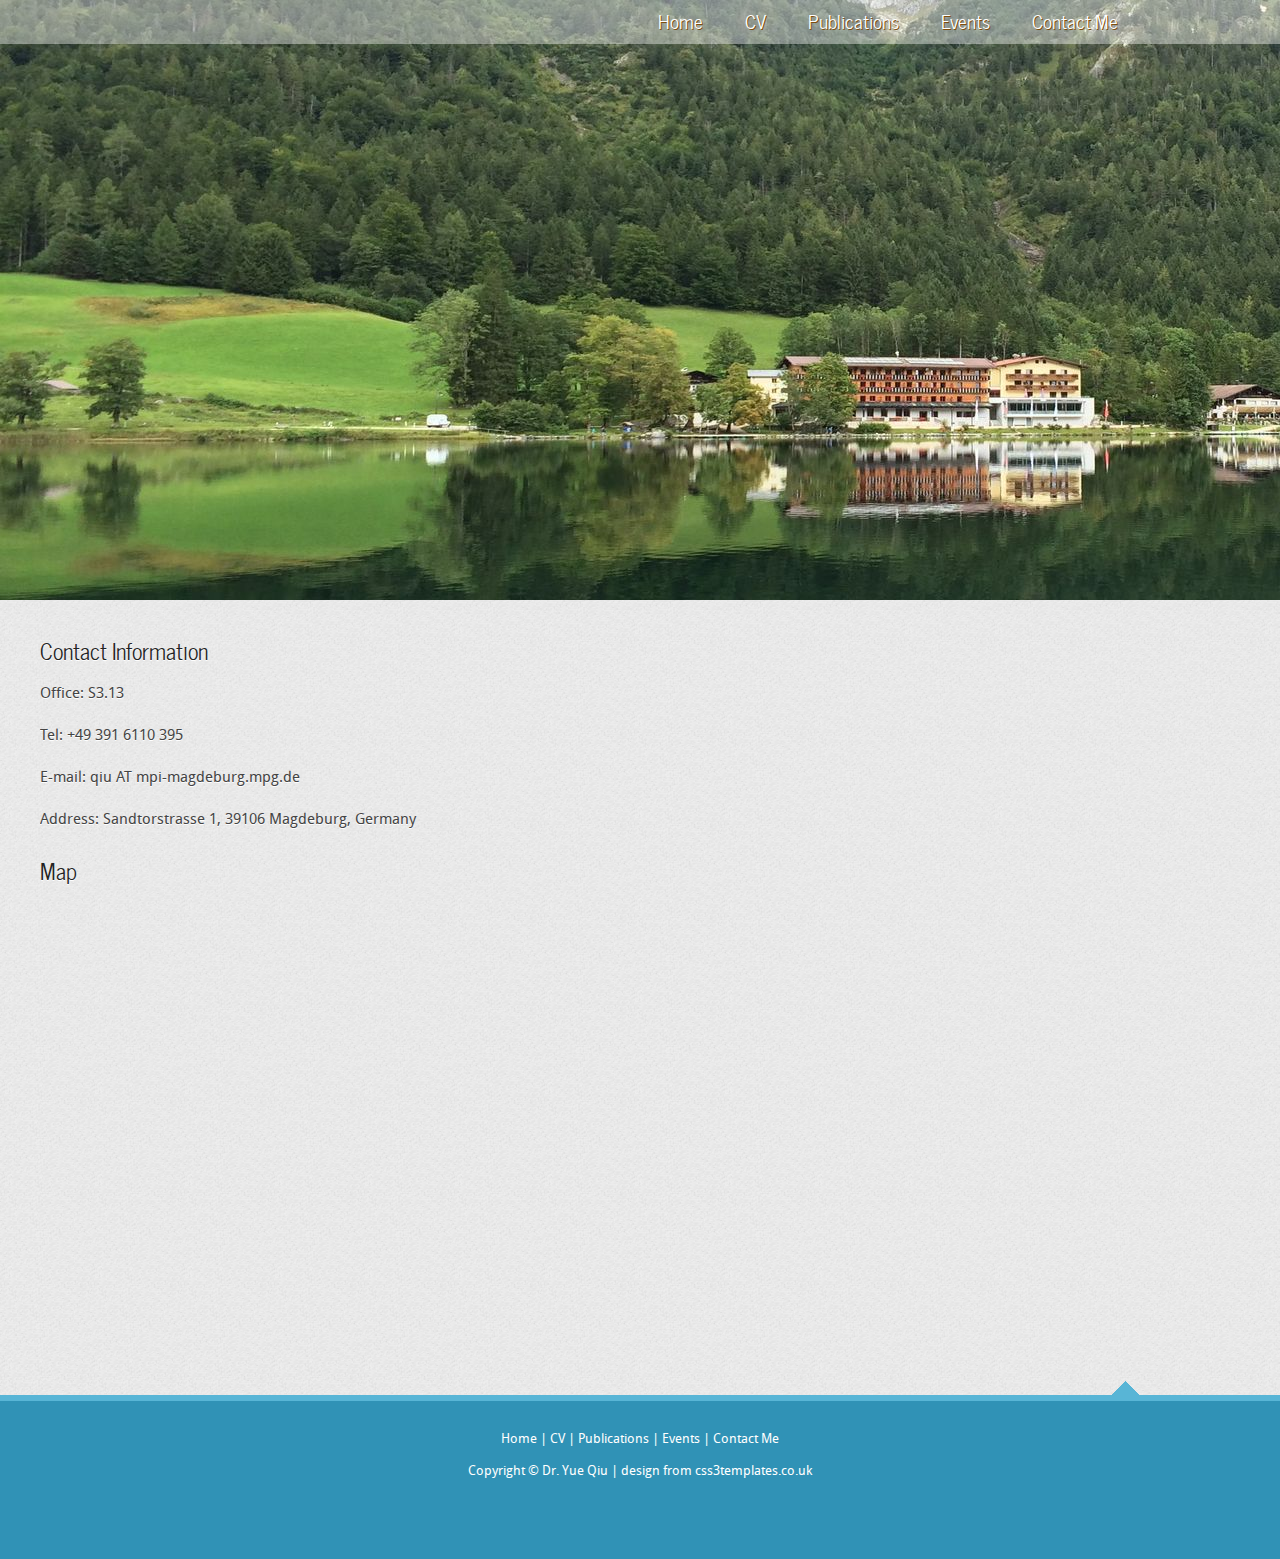
==== contact.html @ 1cccb1a2 "update" ====
<!DOCTYPE HTML>
<html>

<head>
  <title>Dr. Qiu's CV</title>
  <meta name="description" content="website description" />
  <meta name="keywords" content="website keywords, website keywords" />
  <meta http-equiv="content-type" content="text/html; charset=UTF-8" />
  <link rel="stylesheet" type="text/css" href="css/style.css" />
  <!-- modernizr enables HTML5 elements and feature detects -->
  <script type="text/javascript" src="js/modernizr-1.5.min.js"></script>
</head>

<body>
  <div id="main">
    <header>
      <nav>
        <div id="menu_container">
          <ul class="sf-menu" id="nav">
            <li><a href="index.html">Home</a></li>
            <li><a href="cv.html">CV</a></li>
            <li><a href="pub.html">Publications</a></li>
            <li><a href="events.html">Events</a></li>
            <li><a href="contact.html">Contact Me</a></li>
          </ul>
        </div>
      </nav>	
      <!--<div id="logo">
        <div id="logo_text">
          <!-- class="logo_colour", allows you to change the colour of the text -->
          <!--<h1><a href="index.html">CCS3<span class="logo_colour">_clouds</span></a></h1>
          <h2>Simple. Contemporary. Website Template.</h2>
        </div>
      </div> -->
    </header>
    <!-- begin content -->
  <div id="site_content">
      <div class="content">
<h3>Contact Information</h3>
		<p>Office: S3.13 </p>
                <p>Tel: +49 391 6110 395</p>
                <p>E-mail: qiu AT mpi-magdeburg.mpg.de
                <p>Address: Sandtorstrasse 1, 39106 Magdeburg, Germany</p>

                 <h3>Map</h3>
                 <center> <iframe src="https://www.google.com/maps/embed?pb=!1m18!1m12!1m3!1d1731.5281683426106!2d11.652721161360676!3d52.138857706163!2m3!1f0!2f0!3f0!3m2!1i1024!2i768!4f13.1!3m3!1m2!1s0x47af58b334d2f12f%3A0x6b9e4a97c452f798!2sMax-Planck-Institut+f%C3%BCr+Dynamik+komplexer+technischer+Systeme!5e0!3m2!1sen!2sde!4v1457900198596" width="600" height="450" frameborder="0" style="border:0" allowfullscreen></iframe> 
                 </center>
      </div>
    </div>
    <div id="scroll">
      <a title="Scroll to the top" class="top" href="#"><img src="images/top.png" alt="top" /></a>
    </div>
    <footer>
      <!--<p><img src="images/twitter.png" alt="twitter" />&nbsp;<img src="images/facebook.png" alt="facebook" />&nbsp;<img src="images/rss.png" alt="rss" /></p>-->
      <p><a href="index.html">Home</a> | <a href=“cv.html">CV</a> | <a href="pub.html">Publications</a> | <a href="events.html">Events</a> | <a href="contact.html">Contact Me</a></p>
      <p>Copyright &copy; Dr. Yue Qiu | <a href="http://www.css3templates.co.uk">design from css3templates.co.uk</a></p>
    </footer>
  </div>
  <!-- javascript at the bottom for fast page loading -->
  <script type="text/javascript" src="js/jquery.js"></script>
  <script type="text/javascript" src="js/jquery.easing-sooper.js"></script>
  <script type="text/javascript" src="js/jquery.sooperfish.js"></script>
  <script type="text/javascript">
    $(document).ready(function() {
      $('ul.sf-menu').sooperfish();
      $('.top').click(function() {$('html, body').animate({scrollTop:0}, 'fast'); return false;});
    });
  </script>
</body>
</html>
---- css/style.css ----
@font-face { 
  font-family: Droid Sans; 
    src: url('../fonts/DroidSans-webfont.eot'); 
    src: local("Droid Sans"), url('../fonts/DroidSans-webfont.woff'); 
} 

@font-face { 
  font-family: News Cycle; 
    src: url('../fonts/NewsCycle-Regular.eot'); 
    src: local("News Cycle"), url('../fonts/NewsCycle-Regular.ttf'); 
} 

html { 
  height: 100%;
}

* { 
  margin: 0;
  padding: 0;
}

/* tell the browser to render HTML 5 elements as block */
article, aside, figure, footer, header, hgroup, nav, section { 
  display:block;
}

body { 
  font: normal .80em 'Droid Sans', arial, sans-serif;
  background: #F9F9F9;
  color: #444;
}

p { 
  padding: 0 0 16px 0;
  line-height: 1.7em;
}

img { 
  border: 0;
}

h1, h2, h3, h4, h5, h6 { 
  color: #362C20;
  letter-spacing: 0em;
  padding: 0 0 5px 0;
}

h1, h2, h3 { 
  font: normal 140% 'News Cycle', arial;
  margin: 0 0 15px 0;
  padding: 15px 0 5px 0;
  color: #222;
}

h2 { 
  font-size: 160%;
  padding: 9px 0 5px 0;
}

h3 { 
  font-size: 140%;
  padding: 5px 0 0 0;
}

h4, h6 { 
  color: #555;
  padding: 0 0 5px 0;
  font: normal 120% 'Droid Sans', arial, sans-serif;
}

h5, h6 { 
  color: #999;
  font: italic 100% 'Droid Sans', arial;
  padding: 0 0 15px 0;
}

h6 { 
  font: normal 100% 'Droid Sans', arial;
}

a, a:hover { 
  outline: none;
  text-decoration: none;
  color: #58B5D6;
}

a:hover { 
  text-decoration: underline;
}

blockquote { 
  margin: 20px 0; 
  padding: 10px 20px 0 20px;
  border: 1px solid #E5E5DB;
  background: #FFF;
}

ul { 
  margin: 2px 0 22px 17px;
}

ul li { 
  list-style-type: circle;
  margin: 0 0 6px 0; 
  padding: 0 0 4px 5px;
  line-height: 2.5em;
}

ol { 
  margin: 8px 0 22px 20px;
}

ol li { 
  margin: 0 0 11px 0;
}

.left { 
  float: left;
  width: auto;
  margin-right: 10px;
}

.right { 
  float: right; 
  width: auto;
  margin-left: 10px;
}

.center { 
  display: block;
  text-align: center;
  margin: 20px auto;
}

#main, #container, #logo, #site_content, footer { 
  margin-left: auto; 
  margin-right: auto;
}

#main {
  background: #EEEEEE url(../images/light.png);
}


header { 
  background: #444 url(../images/logo.jpg) no-repeat;
  height: 600px;
}

#logo { 
  width: 1000px;
  height: 180px;
  background: transparent;
  color: #888;
  padding: 40px 0 0 0;  
}

#logo #logo_text { 
  width: 330px;
  border-radius: 7px;
  -moz-border-radius: 7px;
  -webkit-border: 7px;
  background: transparent url(../images/menubar.png);
  left: 0;
  padding: 10px 20px 20px 20px;
}

#logo h1, #logo h2 { 
  font: normal 250% 'News Cycle', arial, sans-serif;
  border-bottom: 0;
  text-transform: none;
  margin: 0;
}

#logo_text h1, #logo_text h1 a, #logo_text h1 a:hover { 
  padding: 0;
  color: #3092B6;
  text-decoration: none;
}

#logo_text h1 a .logo_colour { 
  color: #09D4FF;
}

#logo_text a:hover .logo_colour { 
  color: #3092B6;
}

#logo_text h2 { 
  font-size: 140%;
  padding: 0 0 0 0;
  color: #3480FA;
}

nav { 
  height: 44px;
  margin: 0 auto 0 auto;
  color: #fef4e9;
  background: transparent url(../images/menubar.png);
} 

#menu_container { 
  width: 1000px;
  margin: 0 auto 0 auto;
}

#site_content { 
  width: 1200px;
  overflow: hidden;
  margin: 0px auto 0 auto;
  padding: 15px 0 25px 0;
  text-shadow: 0 1px #FFF;
} 

#sidebar_container { 
  float: right;
  width: 234px;
  margin-top: 20px;
  background: transparent url(../images/menubar.png); 
  border-radius: 7px 7px 7px 7px;
  -moz-border-radius: 7px 7px 7px 7px;
  -webkit-border: 7px 7px 7px 7px;  
  -webkit-box-shadow: rgba(0, 0, 0, 0.2) 0px 2px 2px;
  -moz-box-shadow: rgba(0, 0, 0, 0.2) 0px 2px 2px;
  box-shadow: rgba(0, 0, 0, 0.2) 0px 2px 2px;  
}

.sidebar { 
  width: 200px;
  margin: 0 0 16px 0;
  padding: 0 15px 5px 13px;
}
  
.sidebar h3, .content h1 { 
  padding: 0 15px 20px 0;
  font: 200% 'News Cycle', arial, sans-serif;
  text-shadow:  #FFF 0 1px;
  margin: 0 1px;
}

.sidebar h3 { 
  padding: 4px 15px 9px 0;
  font: 200% 'News Cycle', arial, sans-serif;
}

.sidebar ul { 
  margin: 0 0 15px 0;
} 

.sidebar li a, .sidebar li a:hover { 
  color: #555;
  text-decoration: none;
} 

.sidebar li a:hover { 
  text-decoration: underline;
} 

.sidebar_item, .content_item { 
  padding: 15px 0;
}

.content { 
  text-align: left;
  width: 900px;
  margin: 0 0 15px 0;
  float: left;
  font-size: 120%;
  padding: 14px 0 0 0;
}
  
.content ul { 
  margin: 2px 0 22px 0px;
}

.content ul li, .sidebar ul li { 
  list-style-type: none;
  background: url(../images/bullet.png) no-repeat;
  margin: 0 0 0 0; 
  padding: 0 0 4px 28px;
  line-height: 1.5em;
}

footer { 
  font: 100% 'Droid Sans', arial, sans-serif;
  height: 125px;
  padding: 28px 0 5px 0;
  text-align: center; 
  background: #3092B6;
  color: #FFF;
  margin: 0;
  border-top: 6px solid #58B5D6;
}

footer p { 
  line-height: 1.7em;
  padding: 0 0 10px 0;
}

footer a { 
  color: #FFF;
  text-decoration: none;
}

footer a:hover { 
  color: #FFF;
  text-decoration: underline;
}

.form_settings { 
  margin: 15px 0 0 0;
}

.form_settings p { 
  padding: 0 0 4px 0;
}

.form_settings span { 
  float: left; 
  width: 200px; 
  text-align: left;
}
  
.form_settings input, .form_settings textarea { 
  padding: 5px; 
  width: 299px; 
  font: 100% 'Droid Sans', arial; 
  border: 1px solid #E5E5DB; 
  background: #FFF; 
  color: #47433F;
  border-radius: 7px 7px 7px 7px;
  -moz-border-radius: 7px 7px 7px 7px;
  -webkit-border: 7px 7px 7px 7px;  
}
  
.form_settings .submit { 
  font: 100% 'Droid Sans', arial; 
  border: 0; 
  width: 99px; 
  margin: 0 0 0 212px; 
  height: 33px;
  padding: 2px 0 3px 0;
  cursor: pointer; 
  background: #3092B6;
  color: #FFF;
  border-radius: 7px 7px 7px 7px;
  -moz-border-radius: 7px 7px 7px 7px;
  -webkit-border: 7px 7px 7px 7px;  
}

.form_settings textarea, .form_settings select { 
  font: 100% 'Droid Sans', arial; 
  width: 299px;
}

.form_settings select { 
  width: 310px;
}

.form_settings .checkbox { 
  margin: 4px 0; 
  padding: 0; 
  width: 14px;
  border: 0;
  background: none;
}

.separator { 
  width: 100%;
  height: 0;
  border-top: 1px solid #D9D5CF;
  border-bottom: 1px solid #FFF;
  margin: 0 0 20px 0;
}
  
table { 
  margin: 10px 0 30px 0;
}

table tr th, table tr td { 
  background: #555;
  color: #FFF;
  padding: 7px 4px;
  text-align: left;
  text-shadow: none;
}
  
table tr td { 
  background: #DDD;
  color: #47433F;
  border-top: 1px solid #FFF;
}

/* scroll to top */
#scroll { 
  position: relative; 
  width: 1000px;
  margin: 0 auto;
  bottom: 15px; 
  right: 0;
  background: red;
  padding: 0;
}
  
#scroll a { 
  float: right;
  margin: 0 0 0 0; 
  padding: 0 0 0 0;
}
  
#scroll a img { 
  float: right;
  padding: 0 0 0 0;
  margin: 0;
}





/**
Stylesheet for SooperFish by www.SooperThemes.com
Author: Jurriaan Roelofs
**/

/* Configuration of menu width */
html body ul.sf-menu ul,html body ul.sf-menu ul li { 
  width: 220px;
}

html body ul.sf-menu ul ul { 
  margin: 0 0 0 220px;
}

/* Framework for proper showing/hiding/positioning */
ul.sf-menu,ul.sf-menu * { 
  margin: 0;
  padding: 0;
}

ul.sf-menu { 
  display: block;
  position: relative;
}
  
ul.sf-menu li { 
  display: block;
  list-style: none;
  float: left;
  position: relative;
}
  
ul.sf-menu li:hover { 
  visibility: inherit; /* fixes IE7 'sticky bug' */ 
}

ul.sf-menu a { 
  display: block;
  position: relative;
}
  
ul.sf-menu ul { 
  position: absolute;
  left: 0;
  width: 150px; 
  top: auto;
  left: -999999px;
}
  
ul.sf-menu ul a { 
  zoom: 1; /* IE6/7 fix */ 
}

ul.sf-menu ul li { 
  float: left; /* Must always be floated otherwise there will be a rogue 1px margin-bottom in IE6/7 */
  width: 150px;
}
  
ul.sf-menu ul ul { 
  top: 0;
  margin: 0 0 0 150px;
}

ul.sf-menu li:hover ul,ul.sf-menu li:focus ul,ul.sf-menu li.sf-hover ul, 
ul.sf-menu ul li:hover ul,ul.sf-menu ul li:focus ul,ul.sf-menu ul li.sf-hover ul,
ul.sf-menu ul ul li:hover ul,ul.sf-menu ul ul li:focus ul,ul.sf-menu ul ul li.sf-hover ul,
ul.sf-menu ul ul ul li:hover ul,ul.sf-menu ul ul ul li:focus ul,ul.sf-menu ul ul ul li.sf-hover ul { 
  left: auto;
}
  
ul.sf-menu li:hover ul ul,ul.sf-menu li:focus ul ul,ul.sf-menu li.sf-hover ul ul,
ul.sf-menu ul li:hover ul ul,ul.sf-menu ul li:focus ul ul,ul.sf-menu ul li.sf-hover ul ul,
ul.sf-menu ul ul li:hover ul ul,ul.sf-menu ul ul li:focus ul ul,ul.sf-menu ul ul li.sf-hover ul ul,
ul.sf-menu ul ul ul li:hover ul ul,ul.sf-menu ul ul ul li:focus ul ul,ul.sf-menu ul ul ul li.sf-hover ul ul { 
  left: -999999px;
}

/* autoArrows CSS */
span.sf-arrow { 
  width: 7px;
  height: 7px;
  position: absolute;
  top: 20px;
  right: 5px;
  display: block;
  background: url(../images/arrows-white.png) no-repeat 0 0;
  overflow: hidden; /* making sure IE6 doesn't overflow and expand the box */
  font-size: 1px;
}

ul ul span.sf-arrow { 
  right: 10;
  top: 20px;
  background-position: 0 100%;
}

/* Theming the menu */
ul#nav { 
  float: right;
}

ul#nav ul { 
  background: #58B5D6;
  margin-top: 5px;
  padding-bottom: 15px;
}

ul#nav li a { 
  padding:5px 20px 6px 20px;
  font: 150% 'News Cycle', arial, sans-serif;
  text-shadow: 1px 1px #7E4D0E;
  text-decoration: none;
  color:#FFF;
  margin-right: 2px;
}

ul#nav li a:hover,ul#nav li a:focus { 
  color: #FFF;
  text-decoration: underline;
}
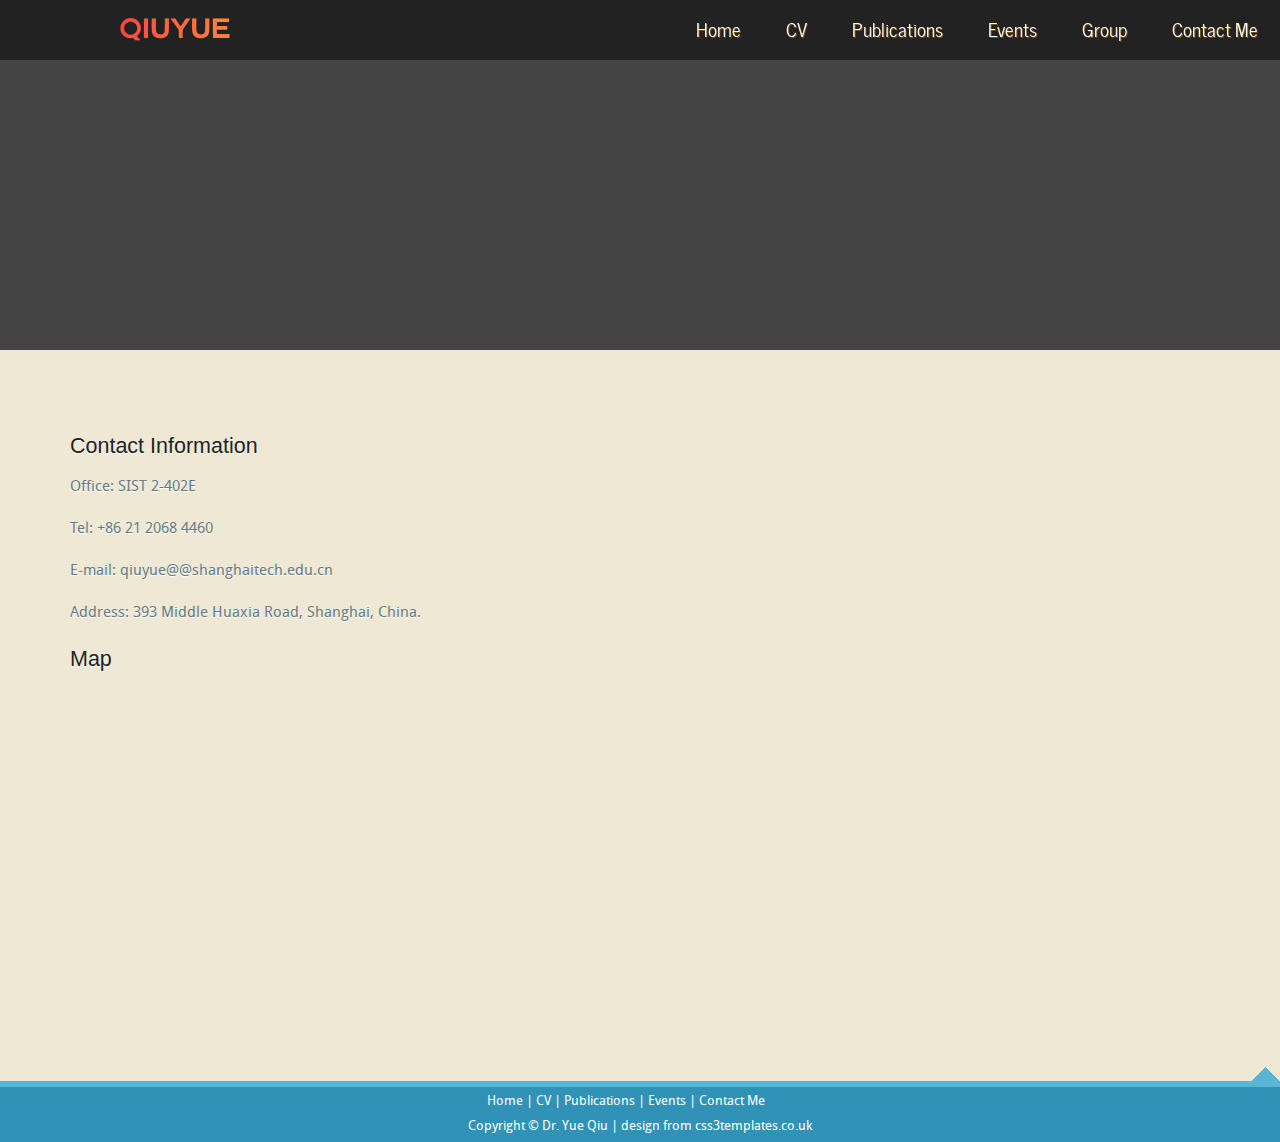
==== commit 19caf7b7: "feat: 公共样式、index页面头部" ====
--- a/contact.html
+++ b/contact.html
@@ -2,11 +2,12 @@
 <html>
 
 <head>
-  <title>Dr. Qiu's CV</title>
+  <title>How to contact</title>
   <meta name="description" content="website description" />
   <meta name="keywords" content="website keywords, website keywords" />
   <meta http-equiv="content-type" content="text/html; charset=UTF-8" />
   <link rel="stylesheet" type="text/css" href="css/style.css" />
+  <link rel="stylesheet" type="text/css" href="css/header.css" />
   <!-- modernizr enables HTML5 elements and feature detects -->
   <script type="text/javascript" src="js/modernizr-1.5.min.js"></script>
 </head>
@@ -21,30 +22,33 @@
             <li><a href="cv.html">CV</a></li>
             <li><a href="pub.html">Publications</a></li>
             <li><a href="events.html">Events</a></li>
+            <li><a href="group.html">Group</a></li>
             <li><a href="contact.html">Contact Me</a></li>
           </ul>
         </div>
-      </nav>	
+      </nav>
       <!--<div id="logo">
         <div id="logo_text">
           <!-- class="logo_colour", allows you to change the colour of the text -->
-          <!--<h1><a href="index.html">CCS3<span class="logo_colour">_clouds</span></a></h1>
+      <!--<h1><a href="index.html">CCS3<span class="logo_colour">_clouds</span></a></h1>
           <h2>Simple. Contemporary. Website Template.</h2>
         </div>
       </div> -->
     </header>
     <!-- begin content -->
-  <div id="site_content">
+    <div id="site_content">
       <div class="content">
-<h3>Contact Information</h3>
-		<p>Office: S3.13 </p>
-                <p>Tel: +49 391 6110 395</p>
-                <p>E-mail: qiu AT mpi-magdeburg.mpg.de
-                <p>Address: Sandtorstrasse 1, 39106 Magdeburg, Germany</p>
+        <h3>Contact Information</h3>
+        <p>Office: SIST 2-402E </p>
+        <p>Tel: +86 21 2068 4460</p>
+        <p>E-mail: qiuyue@@shanghaitech.edu.cn
+        <p>Address: 393 Middle Huaxia Road, Shanghai, China.</p>
 
-                 <h3>Map</h3>
-                 <center> <iframe src="https://www.google.com/maps/embed?pb=!1m18!1m12!1m3!1d1731.5281683426106!2d11.652721161360676!3d52.138857706163!2m3!1f0!2f0!3f0!3m2!1i1024!2i768!4f13.1!3m3!1m2!1s0x47af58b334d2f12f%3A0x6b9e4a97c452f798!2sMax-Planck-Institut+f%C3%BCr+Dynamik+komplexer+technischer+Systeme!5e0!3m2!1sen!2sde!4v1457900198596" width="600" height="450" frameborder="0" style="border:0" allowfullscreen></iframe> 
-                 </center>
+        <h3>Map</h3>
+        <center>
+          <iframe width='420' height='350' frameborder='0' scrolling='no' marginheight='0' marginwidth='0'
+            src='https://surl.amap.com/h9fFUU1w2o7'></iframe>
+        </center>
       </div>
     </div>
     <div id="scroll">
@@ -52,7 +56,8 @@
     </div>
     <footer>
       <!--<p><img src="images/twitter.png" alt="twitter" />&nbsp;<img src="images/facebook.png" alt="facebook" />&nbsp;<img src="images/rss.png" alt="rss" /></p>-->
-      <p><a href="index.html">Home</a> | <a href=“cv.html">CV</a> | <a href="pub.html">Publications</a> | <a href="events.html">Events</a> | <a href="contact.html">Contact Me</a></p>
+      <p><a href="index.html">Home</a> | <a href=“cv.html">CV</a> | <a href="pub.html">Publications</a> | <a
+          href="events.html">Events</a> | <a href="contact.html">Contact Me</a></p>
       <p>Copyright &copy; Dr. Yue Qiu | <a href="http://www.css3templates.co.uk">design from css3templates.co.uk</a></p>
     </footer>
   </div>
@@ -61,10 +66,11 @@
   <script type="text/javascript" src="js/jquery.easing-sooper.js"></script>
   <script type="text/javascript" src="js/jquery.sooperfish.js"></script>
   <script type="text/javascript">
-    $(document).ready(function() {
+    $(document).ready(function () {
       $('ul.sf-menu').sooperfish();
-      $('.top').click(function() {$('html, body').animate({scrollTop:0}, 'fast'); return false;});
+      $('.top').click(function () { $('html, body').animate({ scrollTop: 0 }, 'fast'); return false; });
     });
   </script>
 </body>
-</html>
+
+</html>--- a/css/style.css
+++ b/css/style.css
@@ -1,161 +1,193 @@
-@font-face { 
-  font-family: Droid Sans; 
-    src: url('../fonts/DroidSans-webfont.eot'); 
-    src: local("Droid Sans"), url('../fonts/DroidSans-webfont.woff'); 
-} 
-
-@font-face { 
-  font-family: News Cycle; 
-    src: url('../fonts/NewsCycle-Regular.eot'); 
-    src: local("News Cycle"), url('../fonts/NewsCycle-Regular.ttf'); 
-} 
-
-html { 
+@font-face {
+  font-family: Droid Sans;
+  src: url('../fonts/DroidSans-webfont.eot');
+  src: local('Droid Sans'), url('../fonts/DroidSans-webfont.woff');
+}
+
+@font-face {
+  font-family: News Cycle;
+  src: url('../fonts/NewsCycle-Regular.eot');
+  src: local('News Cycle'), url('../fonts/NewsCycle-Regular.ttf');
+}
+
+@font-face {
+  font-family: DejaVuSana Mono;
+  src: url('../fonts/DejaVuSansMono.ttf');
+  src: local('DejaVuSana Mono'), url('../fonts/DejaVuSansMono.ttf');
+}
+
+html {
   height: 100%;
 }
 
-* { 
+* {
   margin: 0;
   padding: 0;
 }
 
 /* tell the browser to render HTML 5 elements as block */
-article, aside, figure, footer, header, hgroup, nav, section { 
-  display:block;
-}
-
-body { 
-  font: normal .80em 'Droid Sans', arial, sans-serif;
-  background: #F9F9F9;
-  color: #444;
-}
-
-p { 
+article,
+aside,
+figure,
+footer,
+header,
+hgroup,
+nav,
+section {
+  display: block;
+}
+
+body {
+  font: normal 0.8em 'Droid Sans', arial, sans-serif;
+  /**background: #F9F9F9;
+  color: #444; **/
+  background: #eee8d5;
+  color: #657b83;
+}
+
+p {
   padding: 0 0 16px 0;
   line-height: 1.7em;
 }
 
-img { 
+img {
   border: 0;
-}
-
-h1, h2, h3, h4, h5, h6 { 
-  color: #362C20;
+  width: 100%;
+}
+
+h1,
+h2,
+h3,
+h4,
+h5,
+h6 {
+  color: #362c20;
   letter-spacing: 0em;
   padding: 0 0 5px 0;
 }
 
-h1, h2, h3 { 
-  font: normal 140% 'News Cycle', arial;
+h1,
+h2,
+h3 {
+  font: normal 140% 'DejaVuSana Mono', arial, sans-serif;
   margin: 0 0 15px 0;
   padding: 15px 0 5px 0;
   color: #222;
 }
 
-h2 { 
+h2 {
   font-size: 160%;
   padding: 9px 0 5px 0;
 }
 
-h3 { 
+h3 {
   font-size: 140%;
   padding: 5px 0 0 0;
 }
 
-h4, h6 { 
+h4,
+h6 {
   color: #555;
   padding: 0 0 5px 0;
-  font: normal 120% 'Droid Sans', arial, sans-serif;
-}
-
-h5, h6 { 
+  font: normal 120% 'DejaVuSana Mono', arial, sans-serif;
+}
+
+h5,
+h6 {
   color: #999;
-  font: italic 100% 'Droid Sans', arial;
+  font: italic 100% 'DejaVuSana Mono', arial;
   padding: 0 0 15px 0;
 }
 
-h6 { 
-  font: normal 100% 'Droid Sans', arial;
-}
-
-a, a:hover { 
+h6 {
+  font: normal 100% 'DejaVuSana Mono', arial;
+}
+
+a,
+a:hover {
   outline: none;
   text-decoration: none;
-  color: #58B5D6;
-}
-
-a:hover { 
+  color: #58b5d6;
+}
+
+a:hover {
   text-decoration: underline;
 }
 
-blockquote { 
-  margin: 20px 0; 
+blockquote {
+  margin: 20px 0;
   padding: 10px 20px 0 20px;
-  border: 1px solid #E5E5DB;
-  background: #FFF;
-}
-
-ul { 
+  border: 1px solid #e5e5db;
+  background: #fff;
+}
+
+ul {
   margin: 2px 0 22px 17px;
 }
 
-ul li { 
+ul li {
   list-style-type: circle;
-  margin: 0 0 6px 0; 
+  margin: 0 0 6px 0;
   padding: 0 0 4px 5px;
   line-height: 2.5em;
 }
 
-ol { 
+ol {
   margin: 8px 0 22px 20px;
 }
 
-ol li { 
+ol li {
   margin: 0 0 11px 0;
 }
 
-.left { 
+.left {
   float: left;
   width: auto;
-  margin-right: 10px;
-}
-
-.right { 
-  float: right; 
-  width: auto;
-  margin-left: 10px;
-}
-
-.center { 
+  margin-right: 20px;
+}
+
+.right {
+  float: right;
+  width: 35%;
+  margin-left: 15px;
+}
+
+.center {
   display: block;
   text-align: center;
   margin: 20px auto;
 }
 
-#main, #container, #logo, #site_content, footer { 
-  margin-left: auto; 
+#main,
+#container,
+#logo,
+#site_content,
+footer {
+  margin-left: auto;
   margin-right: auto;
 }
 
 #main {
-  background: #EEEEEE url(../images/light.png);
-}
-
-
-header { 
-  background: #444 url(../images/logo.jpg) no-repeat;
-  height: 600px;
-}
-
-#logo { 
-  width: 1000px;
+  background: #eee8d5 url(../images/trans_1.png);
+  width: 100%;
+}
+
+header {
+  background: #444 url(../images/logo_back_2.jpg) repeat bottom;
+  background-size: auto 100%;
+  background-position-y: 44px;
+  height: 350px;
+}
+
+#logo {
+  width: 100%;
   height: 180px;
   background: transparent;
   color: #888;
-  padding: 40px 0 0 0;  
-}
-
-#logo #logo_text { 
+  padding: 40px 0 0 0;
+}
+
+#logo #logo_text {
   width: 330px;
   border-radius: 7px;
   -moz-border-radius: 7px;
@@ -165,258 +197,265 @@
   padding: 10px 20px 20px 20px;
 }
 
-#logo h1, #logo h2 { 
+#logo h1,
+#logo h2 {
   font: normal 250% 'News Cycle', arial, sans-serif;
   border-bottom: 0;
   text-transform: none;
   margin: 0;
 }
 
-#logo_text h1, #logo_text h1 a, #logo_text h1 a:hover { 
+#logo_text h1,
+#logo_text h1 a,
+#logo_text h1 a:hover {
   padding: 0;
-  color: #3092B6;
+  color: #3092b6;
   text-decoration: none;
 }
 
-#logo_text h1 a .logo_colour { 
-  color: #09D4FF;
-}
-
-#logo_text a:hover .logo_colour { 
-  color: #3092B6;
-}
-
-#logo_text h2 { 
+#logo_text h1 a .logo_colour {
+  color: #09d4ff;
+}
+
+#logo_text a:hover .logo_colour {
+  color: #3092b6;
+}
+
+#logo_text h2 {
   font-size: 140%;
   padding: 0 0 0 0;
-  color: #3480FA;
-}
-
-nav { 
-  height: 44px;
+  color: #3480fa;
+}
+
+nav {
+  height: 60px;
   margin: 0 auto 0 auto;
   color: #fef4e9;
+}
+
+#menu_container {
+  width: 100%;
+  margin: 0 auto 0 auto;
+}
+
+#site_content {
+  width: 100%;
+  overflow: hidden;
+  margin: 10px auto 0 auto;
+  padding: 15px 0 25px 0;
+  text-shadow: 0 1px #fff;
+  max-width: 1200px;
+}
+
+#sidebar_container {
+  float: right;
+  width: 26%;
+  margin-top: 20px;
+  margin: 10px 30px 0 auto;
   background: transparent url(../images/menubar.png);
-} 
-
-#menu_container { 
-  width: 1000px;
-  margin: 0 auto 0 auto;
-}
-
-#site_content { 
-  width: 1200px;
-  overflow: hidden;
-  margin: 0px auto 0 auto;
-  padding: 15px 0 25px 0;
-  text-shadow: 0 1px #FFF;
-} 
-
-#sidebar_container { 
-  float: right;
-  width: 234px;
-  margin-top: 20px;
-  background: transparent url(../images/menubar.png); 
   border-radius: 7px 7px 7px 7px;
   -moz-border-radius: 7px 7px 7px 7px;
-  -webkit-border: 7px 7px 7px 7px;  
+  -webkit-border: 7px 7px 7px 7px;
   -webkit-box-shadow: rgba(0, 0, 0, 0.2) 0px 2px 2px;
   -moz-box-shadow: rgba(0, 0, 0, 0.2) 0px 2px 2px;
-  box-shadow: rgba(0, 0, 0, 0.2) 0px 2px 2px;  
-}
-
-.sidebar { 
-  width: 200px;
-  margin: 0 0 16px 0;
+  box-shadow: rgba(0, 0, 0, 0.2) 0px 2px 2px;
+}
+
+.sidebar {
+  margin: 20px 0 16px 20px;
   padding: 0 15px 5px 13px;
-}
-  
-.sidebar h3, .content h1 { 
+  box-sizing: border-box;
+}
+
+.sidebar h3,
+.content h1 {
   padding: 0 15px 20px 0;
-  font: 200% 'News Cycle', arial, sans-serif;
-  text-shadow:  #FFF 0 1px;
+  font: 140% 'DejaVuSana Mono', arial, sans-serif;
+  text-shadow: #fff 0 1px;
   margin: 0 1px;
 }
 
-.sidebar h3 { 
+.sidebar h3 {
   padding: 4px 15px 9px 0;
-  font: 200% 'News Cycle', arial, sans-serif;
-}
-
-.sidebar ul { 
+  font: 140% 'DejaVuSana Mono', arial, sans-serif;
+}
+
+.sidebar ul {
   margin: 0 0 15px 0;
-} 
-
-.sidebar li a, .sidebar li a:hover { 
+}
+
+.sidebar li a,
+.sidebar li a:hover {
   color: #555;
   text-decoration: none;
-} 
-
-.sidebar li a:hover { 
+}
+
+.sidebar li a:hover {
   text-decoration: underline;
-} 
-
-.sidebar_item, .content_item { 
+}
+
+.sidebar_item,
+.content_item {
   padding: 15px 0;
 }
 
-.content { 
+.content {
   text-align: left;
-  width: 900px;
-  margin: 0 0 15px 0;
+  width: 66%;
+  margin: 40px 0 15px 30px;
   float: left;
   font-size: 120%;
   padding: 14px 0 0 0;
 }
-  
-.content ul { 
+
+.content ul {
   margin: 2px 0 22px 0px;
 }
 
-.content ul li, .sidebar ul li { 
+.content ul li,
+.sidebar ul li {
   list-style-type: none;
   background: url(../images/bullet.png) no-repeat;
-  margin: 0 0 0 0; 
+  margin: 0 0 0 0;
   padding: 0 0 4px 28px;
   line-height: 1.5em;
 }
 
-footer { 
+footer {
   font: 100% 'Droid Sans', arial, sans-serif;
-  height: 125px;
-  padding: 28px 0 5px 0;
-  text-align: center; 
-  background: #3092B6;
-  color: #FFF;
+  height: 45px;
+  padding: 5px 0 5px 0;
+  text-align: center;
+  background: #3092b6;
+  color: #fff;
   margin: 0;
-  border-top: 6px solid #58B5D6;
-}
-
-footer p { 
-  line-height: 1.7em;
-  padding: 0 0 10px 0;
-}
-
-footer a { 
-  color: #FFF;
+  border-top: 6px solid #58b5d6;
+}
+
+footer p {
+  line-height: 1.5em;
+  padding: 0 0 5px 0;
+}
+
+footer a {
+  color: #fff;
   text-decoration: none;
 }
 
-footer a:hover { 
-  color: #FFF;
+footer a:hover {
+  color: #fff;
   text-decoration: underline;
 }
 
-.form_settings { 
+.form_settings {
   margin: 15px 0 0 0;
 }
 
-.form_settings p { 
+.form_settings p {
   padding: 0 0 4px 0;
 }
 
-.form_settings span { 
-  float: left; 
-  width: 200px; 
+.form_settings span {
+  float: left;
+  width: 200px;
   text-align: left;
 }
-  
-.form_settings input, .form_settings textarea { 
-  padding: 5px; 
-  width: 299px; 
-  font: 100% 'Droid Sans', arial; 
-  border: 1px solid #E5E5DB; 
-  background: #FFF; 
-  color: #47433F;
+
+.form_settings input,
+.form_settings textarea {
+  padding: 5px;
+  width: 299px;
+  font: 100% 'Droid Sans', arial;
+  border: 1px solid #e5e5db;
+  background: #fff;
+  color: #47433f;
   border-radius: 7px 7px 7px 7px;
   -moz-border-radius: 7px 7px 7px 7px;
-  -webkit-border: 7px 7px 7px 7px;  
-}
-  
-.form_settings .submit { 
-  font: 100% 'Droid Sans', arial; 
-  border: 0; 
-  width: 99px; 
-  margin: 0 0 0 212px; 
+  -webkit-border: 7px 7px 7px 7px;
+}
+
+.form_settings .submit {
+  font: 100% 'Droid Sans', arial;
+  border: 0;
+  width: 99px;
+  margin: 0 0 0 212px;
   height: 33px;
   padding: 2px 0 3px 0;
-  cursor: pointer; 
-  background: #3092B6;
-  color: #FFF;
+  cursor: pointer;
+  background: #3092b6;
+  color: #fff;
   border-radius: 7px 7px 7px 7px;
   -moz-border-radius: 7px 7px 7px 7px;
-  -webkit-border: 7px 7px 7px 7px;  
-}
-
-.form_settings textarea, .form_settings select { 
-  font: 100% 'Droid Sans', arial; 
+  -webkit-border: 7px 7px 7px 7px;
+}
+
+.form_settings textarea,
+.form_settings select {
+  font: 100% 'Droid Sans', arial;
   width: 299px;
 }
 
-.form_settings select { 
+.form_settings select {
   width: 310px;
 }
 
-.form_settings .checkbox { 
-  margin: 4px 0; 
-  padding: 0; 
+.form_settings .checkbox {
+  margin: 4px 0;
+  padding: 0;
   width: 14px;
   border: 0;
   background: none;
 }
 
-.separator { 
+.separator {
   width: 100%;
   height: 0;
-  border-top: 1px solid #D9D5CF;
-  border-bottom: 1px solid #FFF;
+  border-top: 1px solid #d9d5cf;
+  border-bottom: 1px solid #fff;
   margin: 0 0 20px 0;
 }
-  
-table { 
+
+table {
   margin: 10px 0 30px 0;
 }
 
-table tr th, table tr td { 
+table tr th,
+table tr td {
   background: #555;
-  color: #FFF;
+  color: #fff;
   padding: 7px 4px;
   text-align: left;
   text-shadow: none;
 }
-  
-table tr td { 
-  background: #DDD;
-  color: #47433F;
-  border-top: 1px solid #FFF;
+
+table tr td {
+  background: #ddd;
+  color: #47433f;
+  border-top: 1px solid #fff;
 }
 
 /* scroll to top */
-#scroll { 
-  position: relative; 
-  width: 1000px;
+#scroll {
+  position: relative;
+  width: 100%;
   margin: 0 auto;
-  bottom: 15px; 
+  bottom: 15px;
   right: 0;
   background: red;
   padding: 0;
 }
-  
-#scroll a { 
+
+#scroll a {
   float: right;
-  margin: 0 0 0 0; 
+  margin: 0 0 0 0;
   padding: 0 0 0 0;
 }
-  
-#scroll a img { 
+
+#scroll a img {
   float: right;
   padding: 0 0 0 0;
   margin: 0;
 }
-
-
-
-
 
 /**
 Stylesheet for SooperFish by www.SooperThemes.com
@@ -424,79 +463,97 @@
 **/
 
 /* Configuration of menu width */
-html body ul.sf-menu ul,html body ul.sf-menu ul li { 
+html body ul.sf-menu ul,
+html body ul.sf-menu ul li {
   width: 220px;
 }
 
-html body ul.sf-menu ul ul { 
+html body ul.sf-menu ul ul {
   margin: 0 0 0 220px;
 }
 
 /* Framework for proper showing/hiding/positioning */
-ul.sf-menu,ul.sf-menu * { 
+ul.sf-menu,
+ul.sf-menu * {
   margin: 0;
   padding: 0;
 }
 
-ul.sf-menu { 
+ul.sf-menu {
   display: block;
   position: relative;
 }
-  
-ul.sf-menu li { 
+
+ul.sf-menu li {
   display: block;
   list-style: none;
   float: left;
   position: relative;
 }
-  
-ul.sf-menu li:hover { 
-  visibility: inherit; /* fixes IE7 'sticky bug' */ 
-}
-
-ul.sf-menu a { 
+
+ul.sf-menu li:hover {
+  visibility: inherit; /* fixes IE7 'sticky bug' */
+}
+
+ul.sf-menu a {
   display: block;
   position: relative;
 }
-  
-ul.sf-menu ul { 
+
+ul.sf-menu ul {
   position: absolute;
   left: 0;
-  width: 150px; 
+  width: 150px;
   top: auto;
   left: -999999px;
 }
-  
-ul.sf-menu ul a { 
-  zoom: 1; /* IE6/7 fix */ 
-}
-
-ul.sf-menu ul li { 
+
+ul.sf-menu ul a {
+  zoom: 1; /* IE6/7 fix */
+}
+
+ul.sf-menu ul li {
   float: left; /* Must always be floated otherwise there will be a rogue 1px margin-bottom in IE6/7 */
   width: 150px;
 }
-  
-ul.sf-menu ul ul { 
+
+ul.sf-menu ul ul {
   top: 0;
   margin: 0 0 0 150px;
 }
 
-ul.sf-menu li:hover ul,ul.sf-menu li:focus ul,ul.sf-menu li.sf-hover ul, 
-ul.sf-menu ul li:hover ul,ul.sf-menu ul li:focus ul,ul.sf-menu ul li.sf-hover ul,
-ul.sf-menu ul ul li:hover ul,ul.sf-menu ul ul li:focus ul,ul.sf-menu ul ul li.sf-hover ul,
-ul.sf-menu ul ul ul li:hover ul,ul.sf-menu ul ul ul li:focus ul,ul.sf-menu ul ul ul li.sf-hover ul { 
+ul.sf-menu li:hover ul,
+ul.sf-menu li:focus ul,
+ul.sf-menu li.sf-hover ul,
+ul.sf-menu ul li:hover ul,
+ul.sf-menu ul li:focus ul,
+ul.sf-menu ul li.sf-hover ul,
+ul.sf-menu ul ul li:hover ul,
+ul.sf-menu ul ul li:focus ul,
+ul.sf-menu ul ul li.sf-hover ul,
+ul.sf-menu ul ul ul li:hover ul,
+ul.sf-menu ul ul ul li:focus ul,
+ul.sf-menu ul ul ul li.sf-hover ul {
   left: auto;
 }
-  
-ul.sf-menu li:hover ul ul,ul.sf-menu li:focus ul ul,ul.sf-menu li.sf-hover ul ul,
-ul.sf-menu ul li:hover ul ul,ul.sf-menu ul li:focus ul ul,ul.sf-menu ul li.sf-hover ul ul,
-ul.sf-menu ul ul li:hover ul ul,ul.sf-menu ul ul li:focus ul ul,ul.sf-menu ul ul li.sf-hover ul ul,
-ul.sf-menu ul ul ul li:hover ul ul,ul.sf-menu ul ul ul li:focus ul ul,ul.sf-menu ul ul ul li.sf-hover ul ul { 
+
+ul.sf-menu li:hover ul ul,
+ul.sf-menu li:focus ul ul,
+ul.sf-menu li.sf-hover ul ul,
+ul.sf-menu ul li:hover ul ul,
+ul.sf-menu ul li:focus ul ul,
+ul.sf-menu ul li.sf-hover ul ul,
+ul.sf-menu ul ul li:hover ul ul,
+ul.sf-menu ul ul li:focus ul ul,
+ul.sf-menu ul ul li.sf-hover ul ul,
+ul.sf-menu ul ul ul li:hover ul ul,
+ul.sf-menu ul ul ul li:focus ul ul,
+ul.sf-menu ul ul ul li.sf-hover ul ul {
   left: -999999px;
 }
 
 /* autoArrows CSS */
-span.sf-arrow { 
+span.sf-arrow {
   width: 7px;
   height: 7px;
   position: absolute;
@@ -508,33 +565,34 @@
   font-size: 1px;
 }
 
-ul ul span.sf-arrow { 
+ul ul span.sf-arrow {
   right: 10;
   top: 20px;
   background-position: 0 100%;
 }
 
 /* Theming the menu */
-ul#nav { 
-  float: right;
-}
-
-ul#nav ul { 
-  background: #58B5D6;
+ul#nav {
+  float: left;
+}
+
+ul#nav ul {
+  background: #58b5d6;
   margin-top: 5px;
   padding-bottom: 15px;
 }
 
-ul#nav li a { 
-  padding:5px 20px 6px 20px;
+ul#nav li a {
+  padding: 5px 20px 6px 20px;
   font: 150% 'News Cycle', arial, sans-serif;
-  text-shadow: 1px 1px #7E4D0E;
+  text-shadow: 1px 1px #7e4d0e;
   text-decoration: none;
-  color:#FFF;
+  color: #fff;
   margin-right: 2px;
 }
 
-ul#nav li a:hover,ul#nav li a:focus { 
-  color: #FFF;
+ul#nav li a:hover,
+ul#nav li a:focus {
+  color: #fff;
   text-decoration: underline;
 }
--- a/css/header.css
+++ b/css/header.css
@@ -0,0 +1,28 @@
+#menu_container {
+  text-align: right;
+  height: 60px;
+  line-height: 60px;
+  background: rgba(0, 0, 0, 0.5);
+  position: fixed;
+  top: 0;
+  left: 0;
+  width: 100%;
+  z-index: 9;
+}
+#menu_container::before {
+  content: '';
+  position: absolute;
+  width: 110px;
+  height: 23px;
+  background: url(../images/index-top-header.png);
+  left: 120px;
+  top: 18px;
+}
+.sf-menu {
+  float: unset !important;
+}
+.sf-menu li {
+  float: none !important;
+  display: inline-block !important;
+  transform: translateY(4px);
+}
